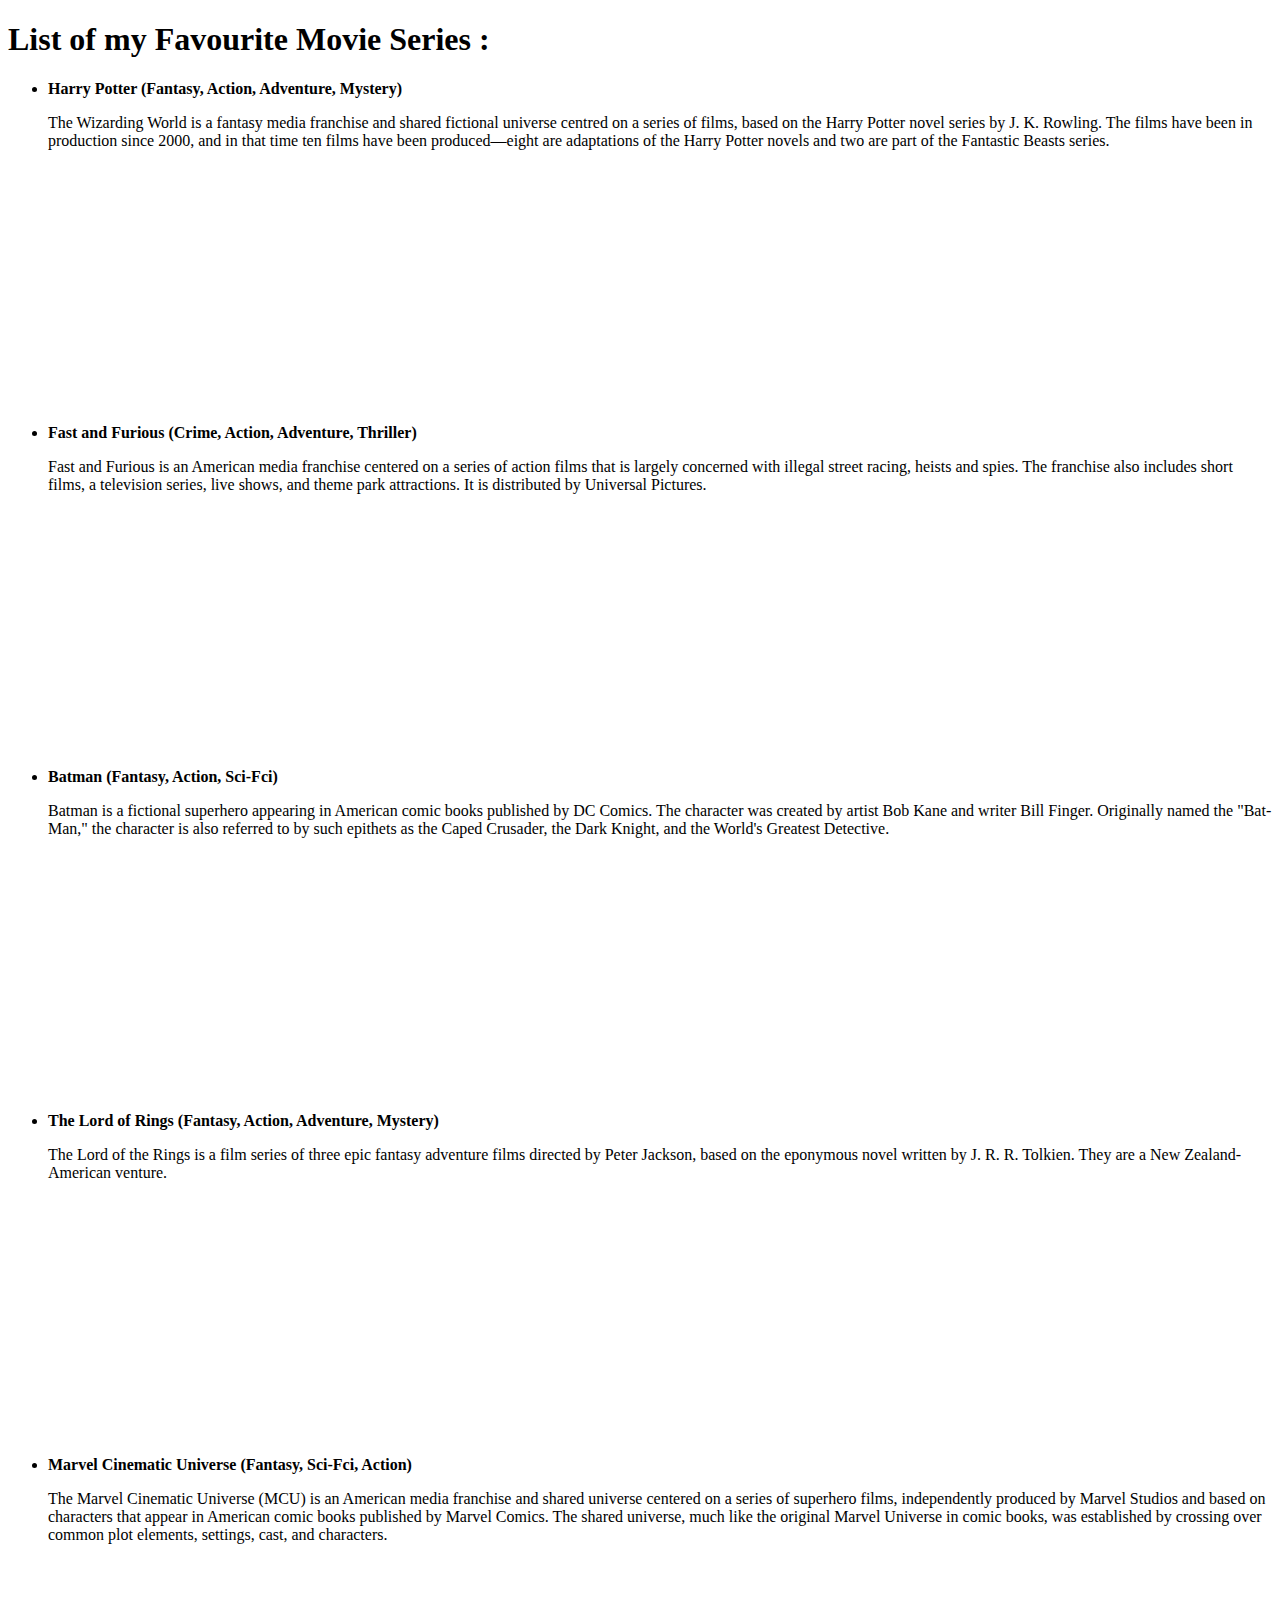
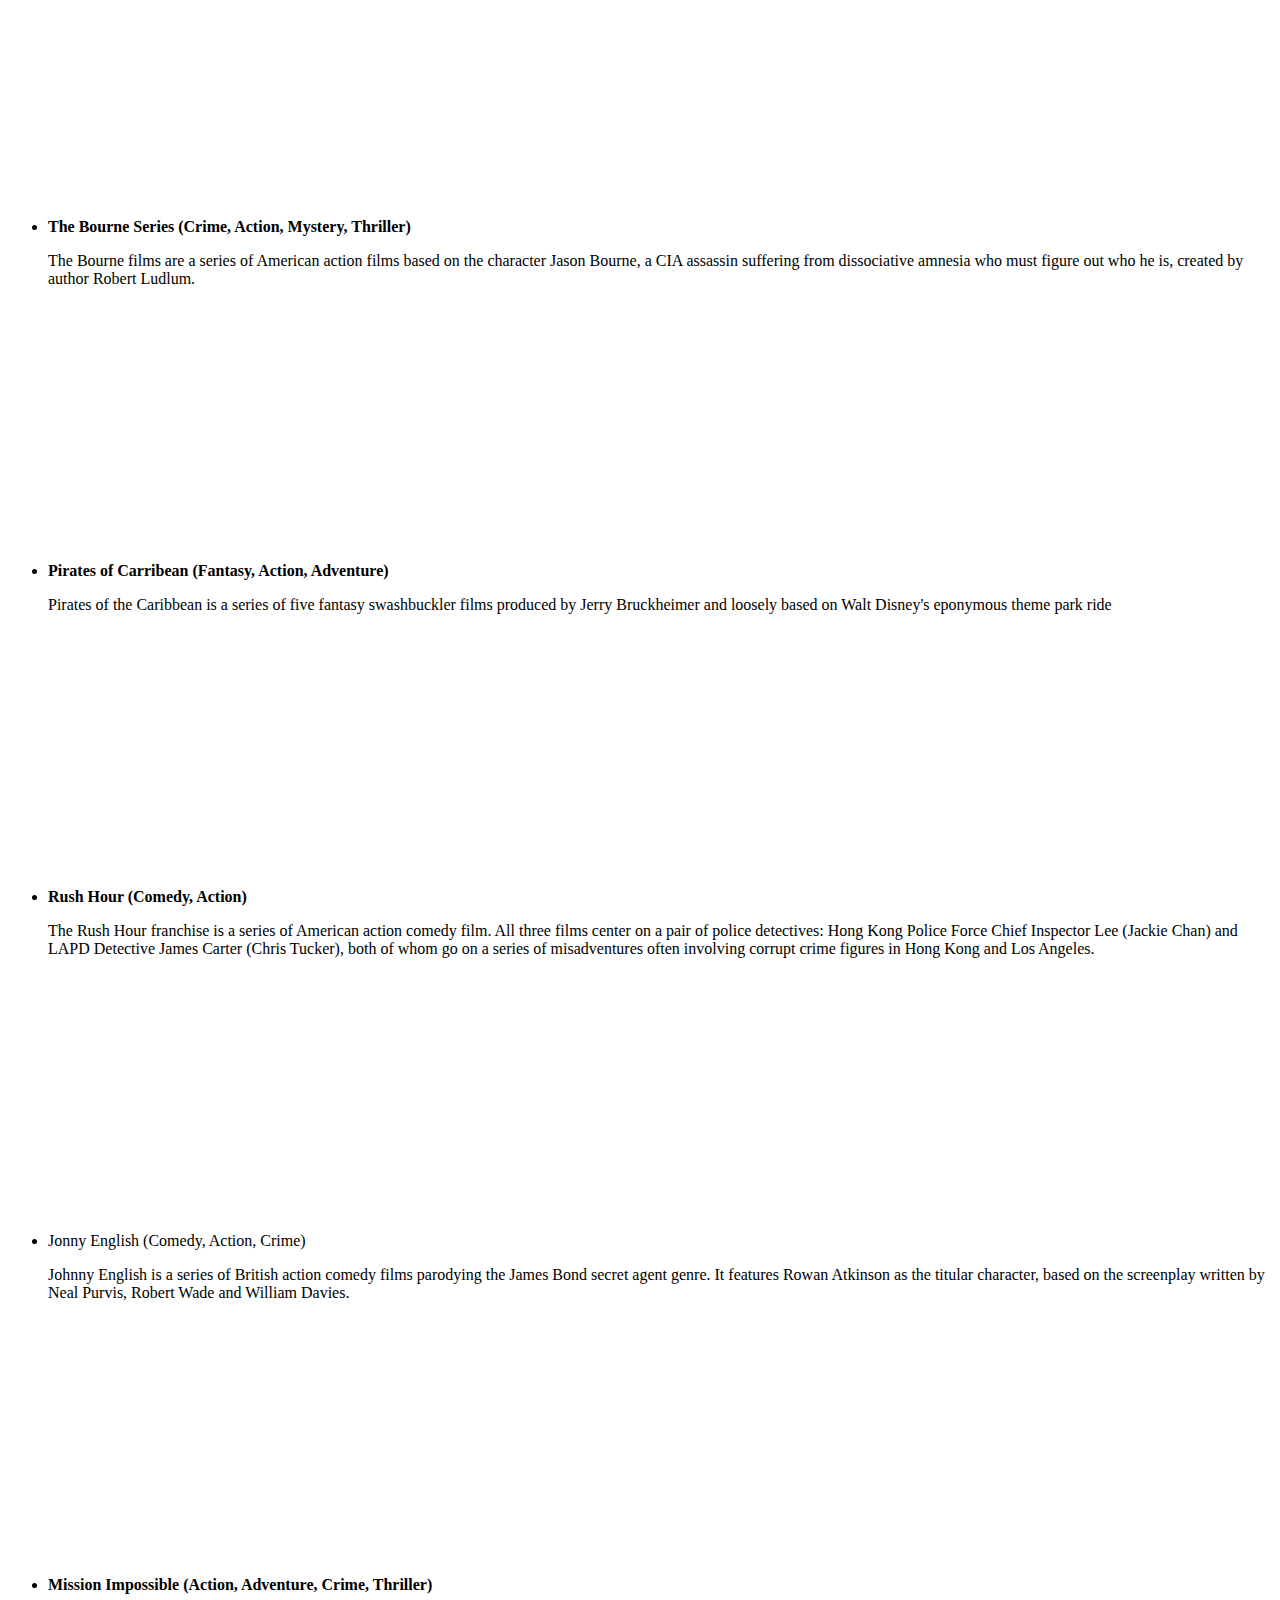
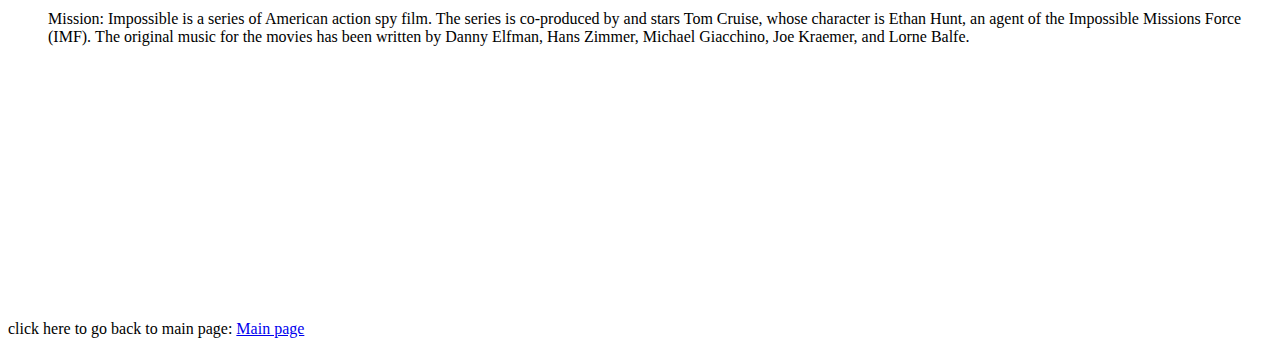
==== Movies.html @ d98734bc "Add initial My Interest Files" ====
<!DOCTYPE html>
<html lang="en" dir="ltr">
  <head>
    <meta charset="utf-8">
    <title>My Movie Series</title>
  </head>
  <body>
    <div class="tab-special">
      <h1 id="Fav-Movies">
        List of my Favourite Movie Series :
      </h1>
      <div>
        <ul>
          <li><b>Harry Potter (Fantasy, Action, Adventure, Mystery)</b></li>
          <p>The Wizarding World is a fantasy media franchise and shared fictional universe centred on a series of films, based on the Harry Potter novel series by J. K. Rowling. The films have been in production since 2000, and in that time ten
            films have been produced—eight are adaptations of the Harry Potter novels and two are part of the Fantastic Beasts series.</p>
          <p align=center> <iframe width="460" height="238" src="https://www.youtube.com/embed/5NYt1qirBWg" frameborder="0" allow="accelerometer; autoplay; encrypted-media; gyroscope; picture-in-picture" allowfullscreen></iframe></p>
          <li><b>Fast and Furious (Crime, Action, Adventure, Thriller)</b></li>
          <p> Fast and Furious is an American media franchise centered on a series of action films that is largely concerned with illegal street racing, heists and spies. The franchise also includes short films, a television series, live shows, and
            theme park attractions. It is distributed by Universal Pictures. </p>
          <p align=center><iframe width="460" height="238" src="https://www.youtube.com/embed/HZ7PAyCDwEg" frameborder="0" allow="accelerometer; autoplay; encrypted-media; gyroscope; picture-in-picture" allowfullscreen></iframe></p>
          <li><b>Batman (Fantasy, Action, Sci-Fci)</b></li>
          <p>Batman is a fictional superhero appearing in American comic books published by DC Comics. The character was created by artist Bob Kane and writer Bill Finger. Originally named the "Bat-Man," the character is also referred to by such
            epithets as the Caped Crusader, the Dark Knight, and the World's Greatest Detective. </p>
          <p align=center><iframe width="460" height="238" src="https://www.youtube.com/embed/EXeTwQWrcwY" frameborder="0" allow="accelerometer; autoplay; encrypted-media; gyroscope; picture-in-picture" allowfullscreen></iframe></p>
          <li><b>The Lord of Rings (Fantasy, Action, Adventure, Mystery)</b></li>
          <p> The Lord of the Rings is a film series of three epic fantasy adventure films directed by Peter Jackson, based on the eponymous novel written by J. R. R. Tolkien. They are a New Zealand-American venture.</p>
          <p align=center><iframe width="460" height="238" src="https://www.youtube.com/embed/V75dMMIW2B4" frameborder="0" allow="accelerometer; autoplay; encrypted-media; gyroscope; picture-in-picture" allowfullscreen></iframe></p>
          <li><b>Marvel Cinematic Universe (Fantasy, Sci-Fci, Action)</b></li>
          <p>The Marvel Cinematic Universe (MCU) is an American media franchise and shared universe centered on a series of superhero films, independently produced by Marvel Studios and based on characters that appear in American comic books
            published by Marvel Comics. The shared universe, much like the original Marvel Universe in comic books, was established by crossing over common plot elements, settings, cast, and characters. </p>
          <p align=center><iframe width="460" height="238" src="https://www.youtube.com/embed/TcMBFSGVi1c" frameborder="0" allow="accelerometer; autoplay; encrypted-media; gyroscope; picture-in-picture" allowfullscreen></iframe></p>
          <li><b>The Bourne Series (Crime, Action, Mystery, Thriller)</b></li>
          <p>The Bourne films are a series of American action films based on the character Jason Bourne, a CIA assassin suffering from dissociative amnesia who must figure out who he is, created by author Robert Ludlum. </p>
          <p align=center><iframe width="460" height="238" src="https://www.youtube.com/embed/v71ce1Dqqns" frameborder="0" allow="accelerometer; autoplay; encrypted-media; gyroscope; picture-in-picture" allowfullscreen></iframe></p>
          <li><b>Pirates of Carribean (Fantasy, Action, Adventure)</b></li>
          <p>Pirates of the Caribbean is a series of five fantasy swashbuckler films produced by Jerry Bruckheimer and loosely based on Walt Disney's eponymous theme park ride</p>
          <p align=center><iframe width="460" height="238" src="https://www.youtube.com/embed/Hgeu5rhoxxY" frameborder="0" allow="accelerometer; autoplay; encrypted-media; gyroscope; picture-in-picture" allowfullscreen></iframe></p>
          <li><b>Rush Hour (Comedy, Action)</b></li>
          <p>The Rush Hour franchise is a series of American action comedy film. All three films center on a pair of police detectives: Hong Kong Police Force Chief Inspector Lee (Jackie Chan) and LAPD Detective James Carter (Chris Tucker), both of
            whom go on a series of misadventures often involving corrupt crime figures in Hong Kong and Los Angeles. </p>
          <p align=center><iframe width="460" height="238" src="https://www.youtube.com/embed/FRDRWXfQyJE" frameborder="0" allow="accelerometer; autoplay; encrypted-media; gyroscope; picture-in-picture" allowfullscreen></iframe></p>
          <li></b>Jonny English (Comedy, Action, Crime)</b></li>
          <p>Johnny English is a series of British action comedy films parodying the James Bond secret agent genre. It features Rowan Atkinson as the titular character, based on the screenplay written by Neal Purvis, Robert Wade and William Davies.
          </p>
          <p align=center><iframe width="460" height="238" src="https://www.youtube.com/embed/iDyTwxl46-U" frameborder="0" allow="accelerometer; autoplay; encrypted-media; gyroscope; picture-in-picture" allowfullscreen></iframe></p>
          <li><b>Mission Impossible (Action, Adventure, Crime, Thriller)</b></li>
          <p>Mission: Impossible is a series of American action spy film. The series is co-produced by and stars Tom Cruise, whose character is Ethan Hunt, an agent of the Impossible Missions Force (IMF). Τhe original music for the movies has been
            written by Danny Elfman, Hans Zimmer, Michael Giacchino, Joe Kraemer, and Lorne Balfe.</p>
          <p align=center><iframe width="460" height="238" src="https://www.youtube.com/embed/wb49-oV0F78" frameborder="0" allow="accelerometer; autoplay; encrypted-media; gyroscope; picture-in-picture" allowfullscreen></iframe></p>
        </ul>
      </div>
    </div>
    <p>click here to go back to main page: <a href="index.html">Main page</a></p>
  </body>
</html>
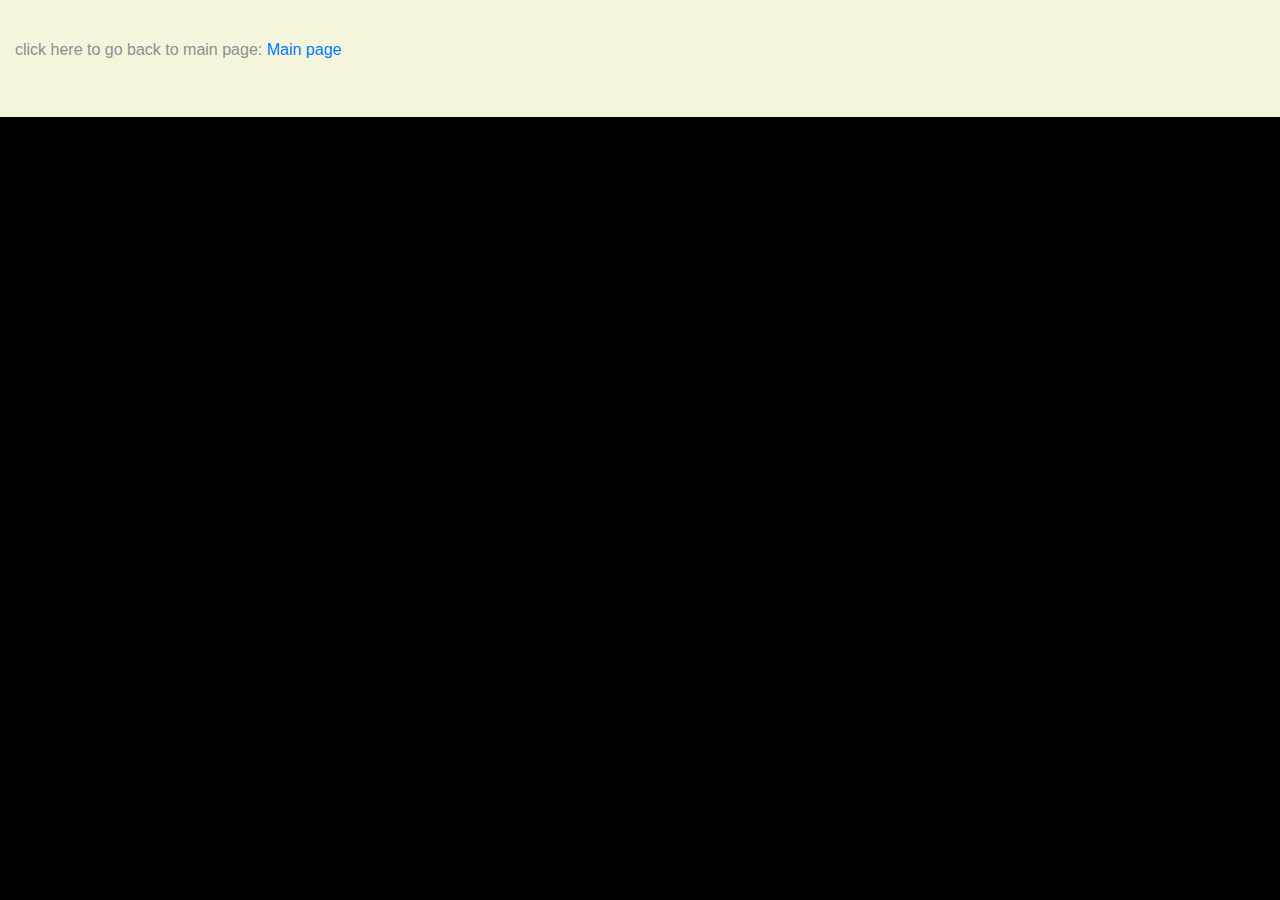
==== commit 4e1970cd: "Add files via upload" ====
--- a/Movies.html
+++ b/Movies.html
@@ -1,16 +1,88 @@
 <!DOCTYPE html>
 <html lang="en" dir="ltr">
-  <head>
-    <meta charset="utf-8">
-    <title>My Movie Series</title>
-  </head>
-  <body>
-    <div class="tab-special">
-      <h1 id="Fav-Movies">
-        List of my Favourite Movie Series :
-      </h1>
-      <div>
-        <ul>
+
+<head>
+  <meta charset="utf-8">
+  <title>My Movie Series</title>
+  <link rel="stylesheet" href="index-interests.css">
+
+  <link rel="stylesheet" href="https://stackpath.bootstrapcdn.com/bootstrap/4.3.1/css/bootstrap.min.css" integrity="sha384-ggOyR0iXCbMQv3Xipma34MD+dH/1fQ784/j6cY/iJTQUOhcWr7x9JvoRxT2MZw1T" crossorigin="anonymous">
+
+  <script src="https://code.jquery.com/jquery-3.3.1.slim.min.js" integrity="sha384-q8i/X+965DzO0rT7abK41JStQIAqVgRVzpbzo5smXKp4YfRvH+8abtTE1Pi6jizo" crossorigin="anonymous"></script>
+  <script src="https://cdnjs.cloudflare.com/ajax/libs/popper.js/1.14.7/umd/popper.min.js" integrity="sha384-UO2eT0CpHqdSJQ6hJty5KVphtPhzWj9WO1clHTMGa3JDZwrnQq4sF86dIHNDz0W1" crossorigin="anonymous"></script>
+  <script src="https://stackpath.bootstrapcdn.com/bootstrap/4.3.1/js/bootstrap.min.js" integrity="sha384-JjSmVgyd0p3pXB1rRibZUAYoIIy6OrQ6VrjIEaFf/nJGzIxFDsf4x0xIM+B07jRM" crossorigin="anonymous"></script>
+
+
+</head>
+
+<body style="background-color: black;">
+  <!--<div class="cont">
+    <div id="movies" class="carousel slide" data-ride="carousel" data-pause="hover" data-interval="2000">
+
+      <!-- Indicators -->
+
+    <!--  <ul class="carousel-indicators">
+        <li data-target="#movies" data-slide-to="0"></li>
+        <li data-target="#movies" data-slide-to="1"></li>
+        <li data-target="#movies" data-slide-to="2"></li>
+        <li data-target="#movies" data-slide-to="3"></li>
+        <li data-target="#movies" data-slide-to="4"></li>
+        <li data-target="#movies" data-slide-to="5"></li>
+        <li data-target="#movies" data-slide-to="6"></li>
+        <li data-target="#movies" data-slide-to="7"></li>
+        <li data-target="#movies" data-slide-to="8"></li>
+        <li data-target="#movies" data-slide-to="9"></li>
+      </ul>
+
+      <!-- The slideshow -->
+
+      <!--<div class="carousel-inner">
+        <div class="carousel-item active">
+          <img id="img" src="images/harry potter.jpg" alt="harry potter logo">
+        </div>
+        <div class="carousel-item">
+          <img id="img" src="images/fst and furious.png" alt="fast and furious logo">
+        </div>
+        <div class="carousel-item">
+          <img id="img" src="images/index.jpg" alt="">
+        </div>
+        <div class="carousel-item">
+          <img id="img" src="images/jason-bourne-conclusion.jpg" alt="bourne logo">
+        </div>
+        <div class="carousel-item">
+          <img id="img" src="images/lord-of-the-rings-logo.jpg" alt="lord of the rings logo">
+        </div>
+        <div class="carousel-item">
+          <img id="img" src="images/Marvel_Cinematic_Universe_logo.png" alt="MCU">
+        </div>
+        <div class="carousel-item">
+          <img id="img" src="images/Mission-Impossible-Fallout.jpg" alt="Mission impossible logo">
+        </div>
+        <div class="carousel-item">
+          <img id="img" src="images/Pirates-Caribbean-5-Logo-Orlando-Bloom.jpg" alt="">
+        </div>
+        <div class="carousel-item">
+          <img id="img" src="images/rush-hour-52a9de2dd1bdf.png" alt="">
+        </div>
+        <div class="carousel-item">
+          <img id="img" src="images/The-Batman-Movie-Logo.jpg" alt="">
+        </div>
+      </div>
+      <!-- Left and right controls -->
+
+    <!--  <a class="carousel-control-prev" href="#movies" data-slide="prev">
+        <span class="carousel-control-prev-icon"></span>
+      </a>
+      <a class="carousel-control-next" href="#movies" data-slide="next">
+        <span class="carousel-control-next-icon"></span>
+      </a>
+    </div>
+  </div>-->
+
+  <!--<div>
+    <h1>List of my Favourite Movie Series:</h1>
+    <div>
+       <ul>
           <li><b>Harry Potter (Fantasy, Action, Adventure, Mystery)</b></li>
           <p>The Wizarding World is a fantasy media franchise and shared fictional universe centred on a series of films, based on the Harry Potter novel series by J. K. Rowling. The films have been in production since 2000, and in that time ten
             films have been produced—eight are adaptations of the Harry Potter novels and two are part of the Fantastic Beasts series.</p>
@@ -49,8 +121,11 @@
             written by Danny Elfman, Hans Zimmer, Michael Giacchino, Joe Kraemer, and Lorne Balfe.</p>
           <p align=center><iframe width="460" height="238" src="https://www.youtube.com/embed/wb49-oV0F78" frameborder="0" allow="accelerometer; autoplay; encrypted-media; gyroscope; picture-in-picture" allowfullscreen></iframe></p>
         </ul>
-      </div>
     </div>
-    <p>click here to go back to main page: <a href="index.html">Main page</a></p>
-  </body>
+  </div>-->
+  <div class="container-fluid" style="background-color: beige;">
+  <p>click here to go back to main page: <a href="index.html">Main page</a></p>
+  </div>
+</body>
+
 </html>
--- a/index-interests.css
+++ b/index-interests.css
@@ -0,0 +1,108 @@
+#title {
+  background-color: #ff4c68;
+  color: white;
+}
+
+#bullshit {
+  width: 100%;
+}
+
+#brand {
+  font-size: 1.5rem;
+  color: white;
+  font-weight: bold;
+  font-family: "Ubuntu";
+}
+
+.container-fluid {
+  padding: 3% 7%;
+}
+
+#main {
+  height: 60px;
+  font-size: 3rem;
+  font-family: "ubuntu";
+  font-weight: bold;
+}
+
+#navbar {
+  padding: 0 0 4rem 0;
+  font-weight: lighter;
+  font-family: "Ubuntu";
+  font-size: 1rem;
+}
+
+h1 {
+  font-family: "Montserrat";
+  font-size: 3.2rem;
+  line-height: 2;
+}
+
+h3 {
+  font-family: "Montserrat";
+  font-weight: bold;
+}
+
+img {
+  transform: scale(1.3,1.3);
+  transform: rotate(-10deg);
+}
+
+p {
+  /*text-align: justify;*/
+  color: #8f8f8f;
+}
+
+#background {
+  font-family: "Ubuntu";
+  background-image: url("https://timelinecovers.pro/facebook-cover/download/anime-erased-boku-dake-ga-inai-machi-kayo-hinazuki-satoru-fujinuma-facebook-cover.jpg");
+  background-size: 100% 100%;
+  background-repeat: no-repeat;
+  background-color: #cccccc;
+  height: 400px;
+}
+
+.textfor {
+  font-size: 2rem;
+}
+
+.container {
+  margin-left: 0;
+}
+#rights {
+  text-align: right;
+  margin-right: 20px;
+  padding-bottom: 0;
+  margin-bottom: 0;
+}
+
+#genere {
+  padding: 7% 15%;
+}
+.genere-box {
+  text-align: center;
+  padding: 5%;
+}
+
+.icon {
+  color: #ef8172;
+  margin-bottom: 1rem;
+}
+
+.icon:hover {
+  color: #ff4c68;
+}
+
+.color {
+  background-color: pink;
+}
+#img {
+  width: 100%;
+  height: 300px;
+}
+.cont {
+  padding: 3% 5%;
+}
+#contact {
+  padding:0 10% 3% 10%;
+}
